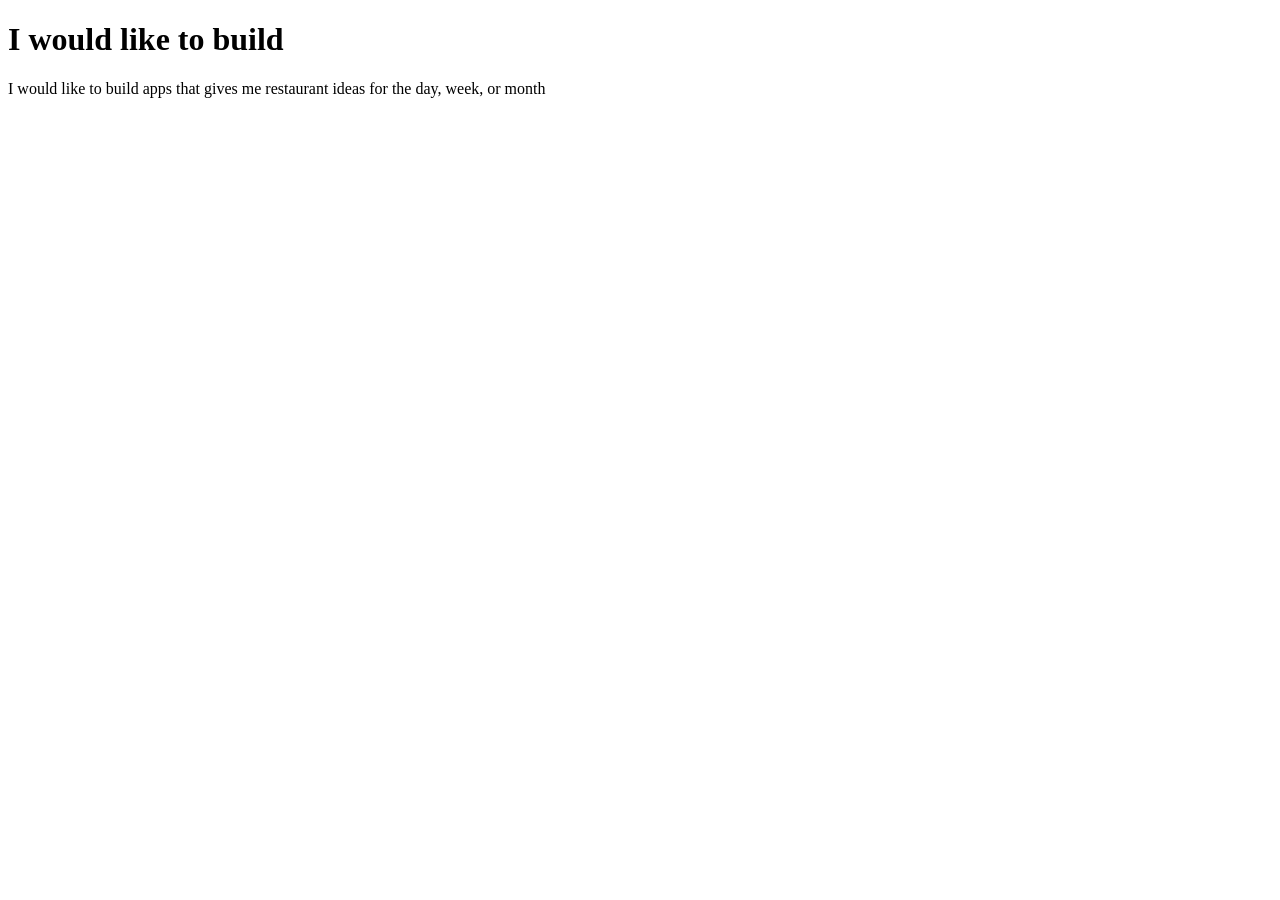
==== prep-example/index.html @ b03f7750 "Completed prep-example exercise." ====
<!DOCTYPE html>
<html>
<head>
  <title>prep-example</title>
</head>
<body>
  <h1>I would like to build</h1>
  <p>
    <!-- write your app ideas here 👇 -->
I would like to build apps that gives me restaurant ideas for the day, week, or month



  </p>
</body>
</html>
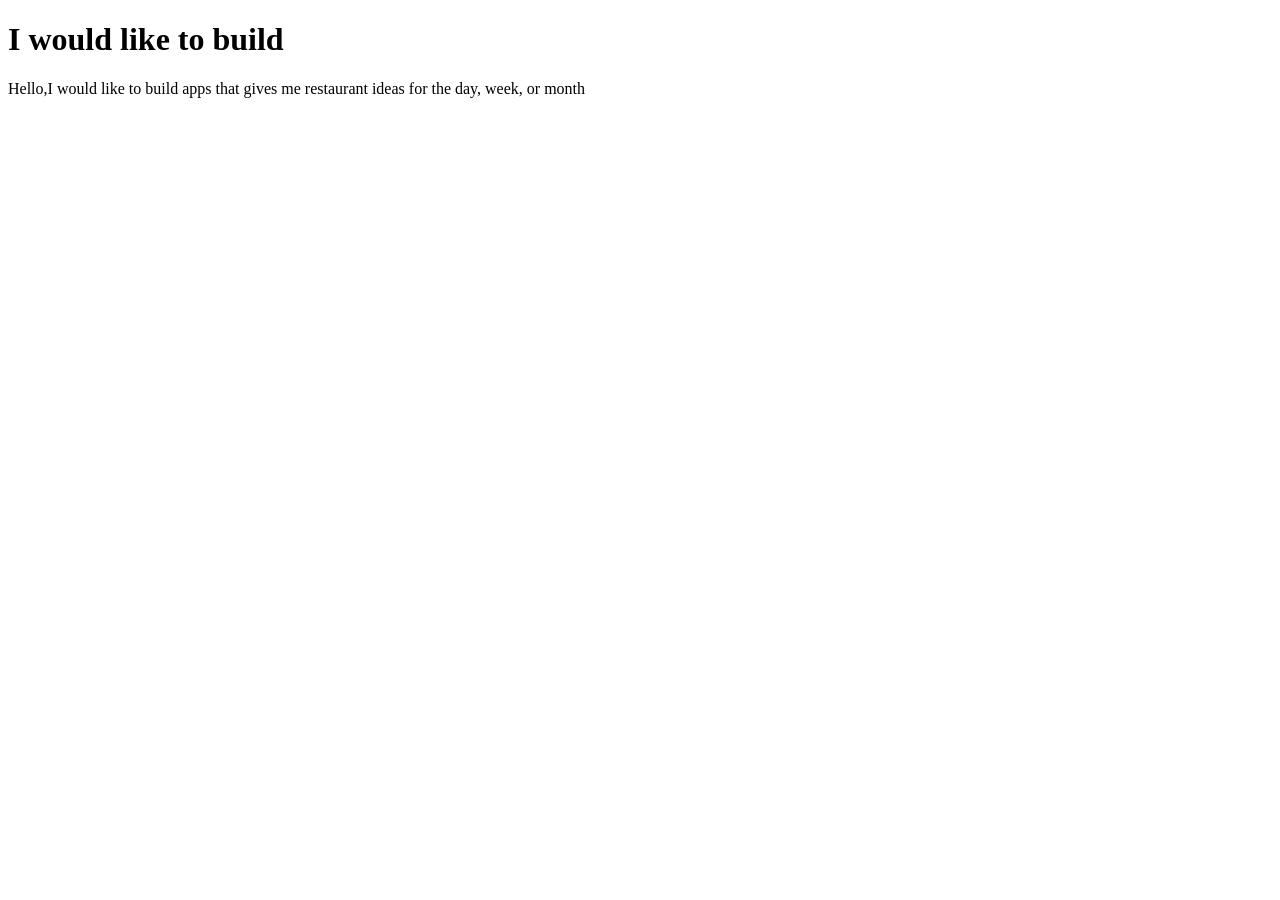
==== commit d1ab606d: "Completed prep-example" ====
--- a/prep-example/index.html
+++ b/prep-example/index.html
@@ -7,7 +7,7 @@
   <h1>I would like to build</h1>
   <p>
     <!-- write your app ideas here 👇 -->
-I would like to build apps that gives me restaurant ideas for the day, week, or month
+Hello,I would like to build apps that gives me restaurant ideas for the day, week, or month
 
 
 
